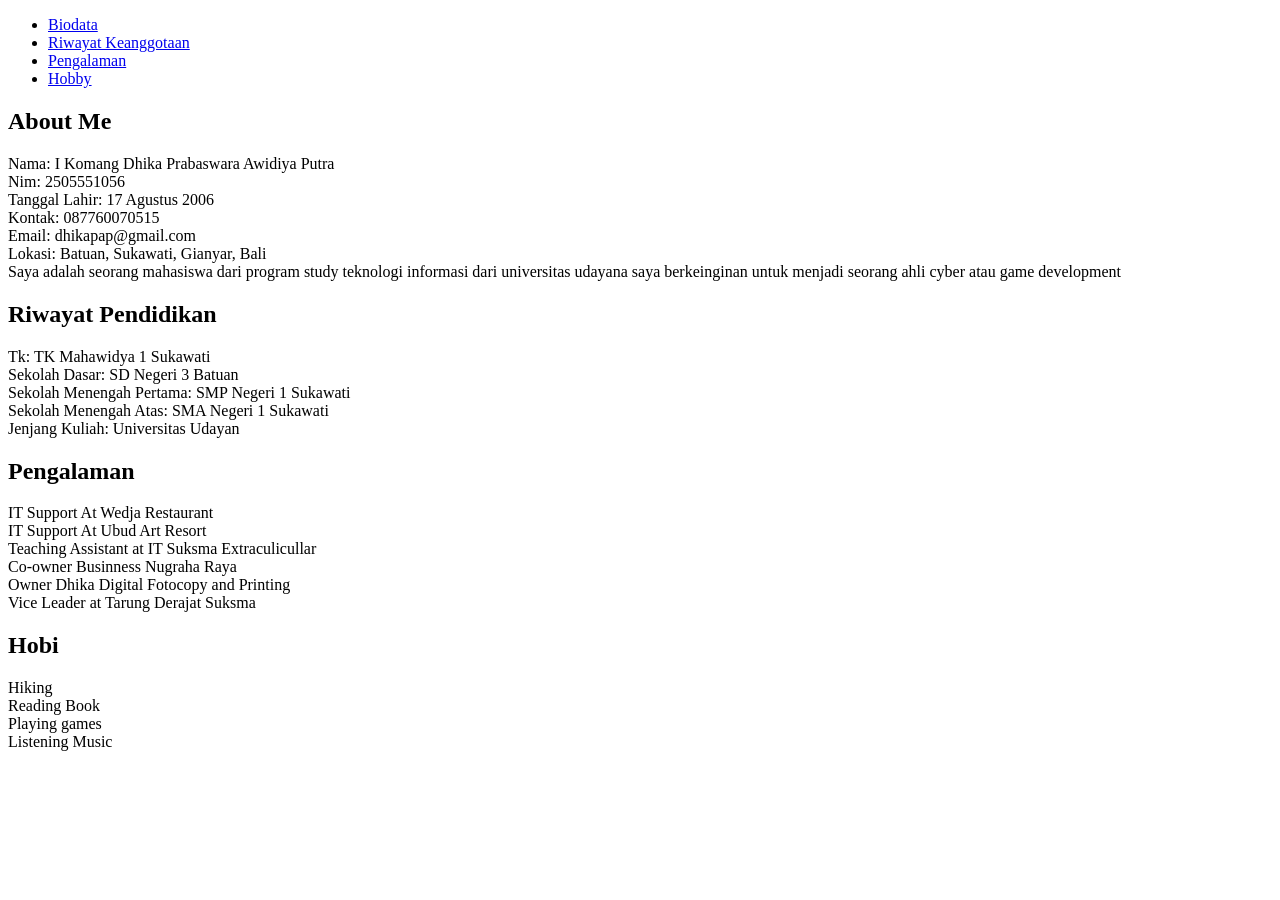
==== Pertemuan 1/Pertemuan Pertama.html @ c5633369 "Menambahkan file Pertemuan Pertama" ====
<!DOCTYPE html>
<html lang="en">
<head>
    <meta charset="UTF-8">
    <meta name="viewport" content="width=device-width, initial-scale=1.0">
    <title>CV Tugas 1 Pemgnet</title>
</head>
<body>
    <nav>
        <ul>
            <li><a href="Biodata">Biodata</a></li>
            <li><a href="Riwayat_Keanggotaan">Riwayat Keanggotaan</a></li>
            <li><a href="Pengalaman">Pengalaman</a></li>
            <li><a href="Hobby">Hobby</a></li>
        </ul>
    </nav>
    <section id="Biodata">
        <h2>About Me</h2>
        <p>
            Nama: I Komang Dhika Prabaswara Awidiya Putra
            <br>
            Nim: 2505551056 
            <br>
            Tanggal Lahir: 17 Agustus 2006
            <br>
            Kontak: 087760070515
            <br>
            Email: dhikapap@gmail.com
            <br>
            Lokasi: Batuan, Sukawati, Gianyar, Bali
            <br>
            Saya adalah seorang mahasiswa dari program study teknologi informasi dari universitas udayana
            saya berkeinginan untuk menjadi seorang ahli cyber atau game development
        </p>
      
    </section>
    <section id="Riwayat_Keanggotaan">
        <h2>Riwayat Pendidikan</h2>
        <p>
            Tk: TK Mahawidya 1 Sukawati
            <br>
            Sekolah Dasar: SD Negeri 3 Batuan
            <br>
            Sekolah Menengah Pertama: SMP Negeri 1 Sukawati
            <br>
            Sekolah Menengah Atas: SMA Negeri 1 Sukawati
            <br>
            Jenjang Kuliah: Universitas Udayan
        </p>
    </section>
    <section id="Pengalaman">
        <h2>Pengalaman</h2>
        <p>
        IT Support At Wedja Restaurant
        <br>
        IT Support At Ubud Art Resort
        <br>
        Teaching Assistant at IT Suksma Extraculicullar
        <br>
        Co-owner Businness Nugraha Raya 
        <br>
        Owner Dhika Digital Fotocopy and Printing
        <br>
        Vice Leader at Tarung Derajat Suksma
        </p>
    </section>
    <section id="Hobby">
        <h2>Hobi</h2>
        <p>
            Hiking
            <br>
            Reading Book
            <br>
            Playing games
            <br>
            Listening Music
        </p>

    </section>



</body>
</html>
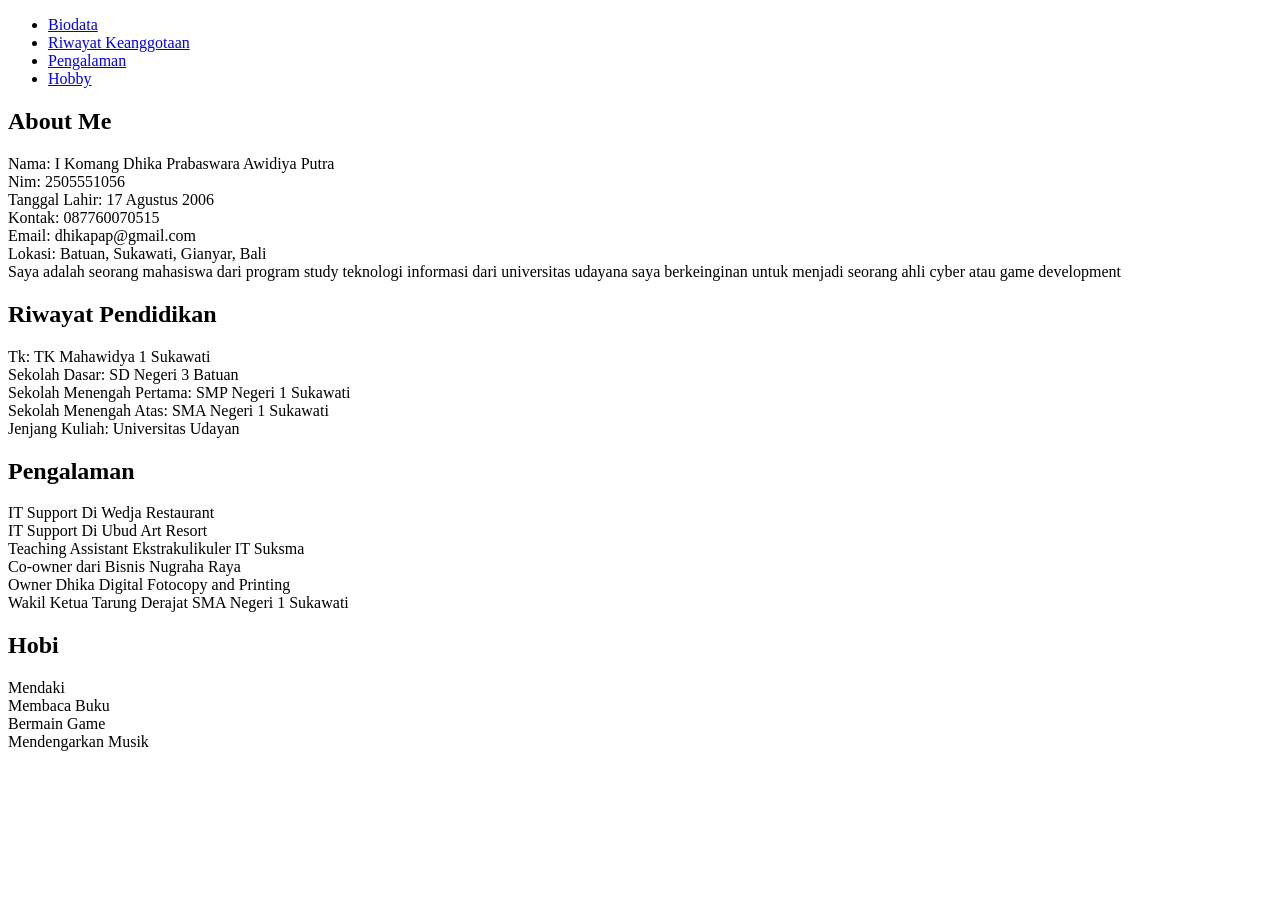
==== commit 6959d5b2: "Memperbaiki file HTML" ====
--- a/Pertemuan 1/Pertemuan Pertama.html
+++ b/Pertemuan 1/Pertemuan Pertama.html
@@ -51,29 +51,29 @@
     <section id="Pengalaman">
         <h2>Pengalaman</h2>
         <p>
-        IT Support At Wedja Restaurant
+        IT Support Di Wedja Restaurant
         <br>
-        IT Support At Ubud Art Resort
+        IT Support Di Ubud Art Resort
         <br>
-        Teaching Assistant at IT Suksma Extraculicullar
+        Teaching Assistant Ekstrakulikuler IT Suksma
         <br>
-        Co-owner Businness Nugraha Raya 
+        Co-owner dari Bisnis Nugraha Raya 
         <br>
         Owner Dhika Digital Fotocopy and Printing
         <br>
-        Vice Leader at Tarung Derajat Suksma
+        Wakil Ketua Tarung Derajat SMA Negeri 1 Sukawati
         </p>
     </section>
     <section id="Hobby">
         <h2>Hobi</h2>
         <p>
-            Hiking
+            Mendaki
             <br>
-            Reading Book
+            Membaca Buku
             <br>
-            Playing games
+            Bermain Game
             <br>
-            Listening Music
+            Mendengarkan Musik
         </p>
 
     </section>
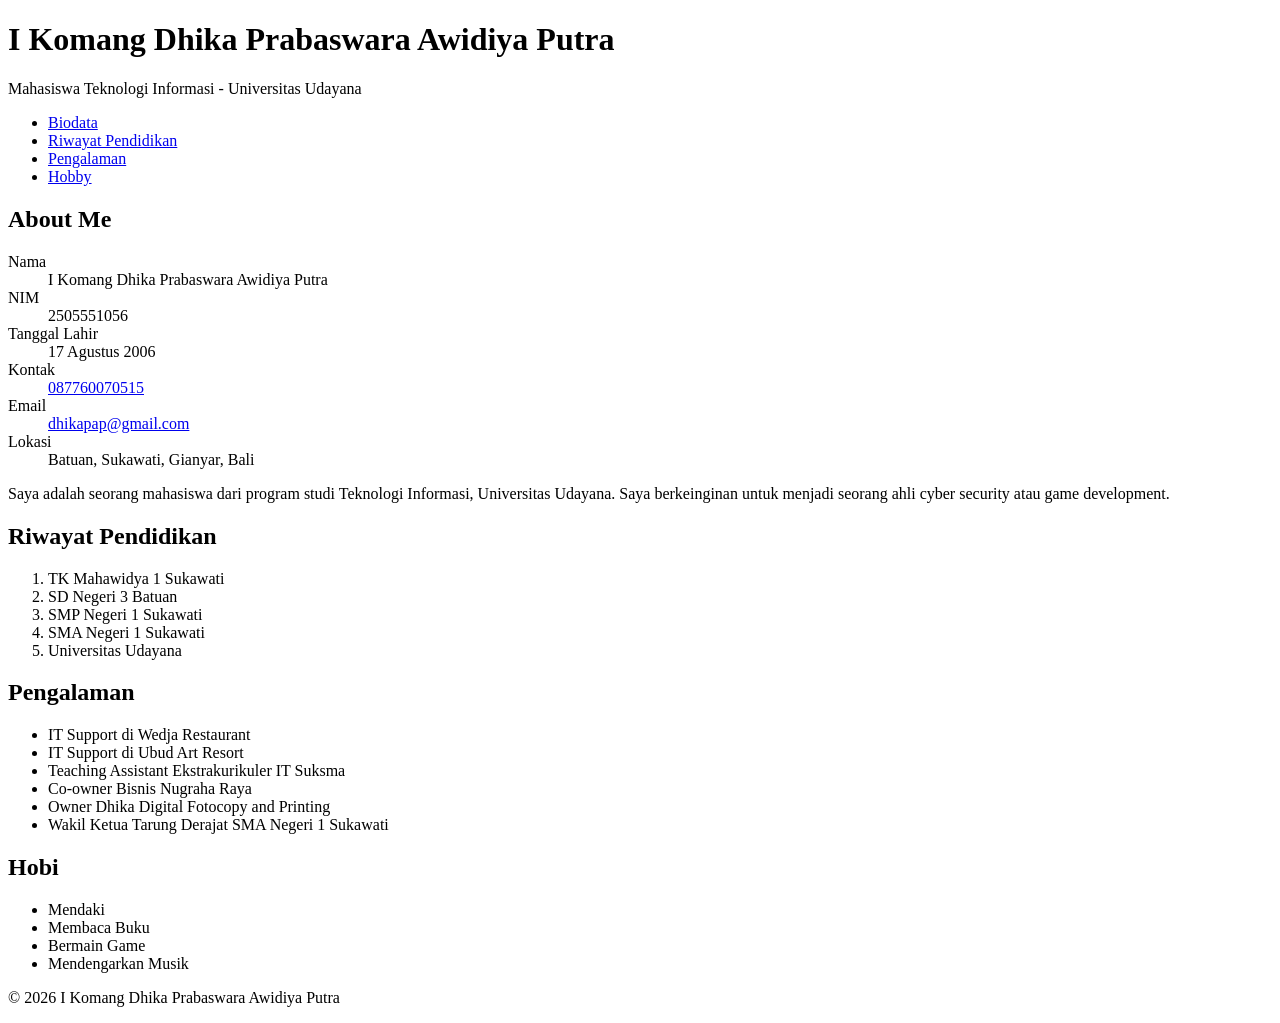
==== commit 1c2f135b: "Update file HTML saja" ====
--- a/Pertemuan 1/Pertemuan Pertama.html
+++ b/Pertemuan 1/Pertemuan Pertama.html
@@ -1,84 +1,91 @@
 <!DOCTYPE html>
-<html lang="en">
+<html lang="id">
 <head>
     <meta charset="UTF-8">
     <meta name="viewport" content="width=device-width, initial-scale=1.0">
-    <title>CV Tugas 1 Pemgnet</title>
+    <meta name="description" content="CV I Komang Dhika Prabaswara Awidiya Putra - Mahasiswa Teknologi Informasi Universitas Udayana">
+    <title>CV - I Komang Dhika Prabaswara Awidiya Putra</title>
 </head>
 <body>
-    <nav>
+    <header>
+        <h1>I Komang Dhika Prabaswara Awidiya Putra</h1>
+        <p>Mahasiswa Teknologi Informasi - Universitas Udayana</p>
+    </header>
+
+    <nav aria-label="Navigasi utama">
         <ul>
-            <li><a href="Biodata">Biodata</a></li>
-            <li><a href="Riwayat_Keanggotaan">Riwayat Keanggotaan</a></li>
-            <li><a href="Pengalaman">Pengalaman</a></li>
-            <li><a href="Hobby">Hobby</a></li>
+            <li><a href="#Biodata">Biodata</a></li>
+            <li><a href="#Riwayat_Pendidikan">Riwayat Pendidikan</a></li>
+            <li><a href="#Pengalaman">Pengalaman</a></li>
+            <li><a href="#Hobby">Hobby</a></li>
         </ul>
     </nav>
-    <section id="Biodata">
-        <h2>About Me</h2>
-        <p>
-            Nama: I Komang Dhika Prabaswara Awidiya Putra
-            <br>
-            Nim: 2505551056 
-            <br>
-            Tanggal Lahir: 17 Agustus 2006
-            <br>
-            Kontak: 087760070515
-            <br>
-            Email: dhikapap@gmail.com
-            <br>
-            Lokasi: Batuan, Sukawati, Gianyar, Bali
-            <br>
-            Saya adalah seorang mahasiswa dari program study teknologi informasi dari universitas udayana
-            saya berkeinginan untuk menjadi seorang ahli cyber atau game development
-        </p>
-      
-    </section>
-    <section id="Riwayat_Keanggotaan">
-        <h2>Riwayat Pendidikan</h2>
-        <p>
-            Tk: TK Mahawidya 1 Sukawati
-            <br>
-            Sekolah Dasar: SD Negeri 3 Batuan
-            <br>
-            Sekolah Menengah Pertama: SMP Negeri 1 Sukawati
-            <br>
-            Sekolah Menengah Atas: SMA Negeri 1 Sukawati
-            <br>
-            Jenjang Kuliah: Universitas Udayan
-        </p>
-    </section>
-    <section id="Pengalaman">
-        <h2>Pengalaman</h2>
-        <p>
-        IT Support Di Wedja Restaurant
-        <br>
-        IT Support Di Ubud Art Resort
-        <br>
-        Teaching Assistant Ekstrakulikuler IT Suksma
-        <br>
-        Co-owner dari Bisnis Nugraha Raya 
-        <br>
-        Owner Dhika Digital Fotocopy and Printing
-        <br>
-        Wakil Ketua Tarung Derajat SMA Negeri 1 Sukawati
-        </p>
-    </section>
-    <section id="Hobby">
-        <h2>Hobi</h2>
-        <p>
-            Mendaki
-            <br>
-            Membaca Buku
-            <br>
-            Bermain Game
-            <br>
-            Mendengarkan Musik
-        </p>
 
-    </section>
+    <main>
+        <section id="Biodata">
+            <h2>About Me</h2>
+            <dl>
+                <dt>Nama</dt>
+                <dd>I Komang Dhika Prabaswara Awidiya Putra</dd>
 
+                <dt>NIM</dt>
+                <dd>2505551056</dd>
 
+                <dt>Tanggal Lahir</dt>
+                <dd>17 Agustus 2006</dd>
 
+                <dt>Kontak</dt>
+                <dd><a href="tel:+62087760070515">087760070515</a></dd>
+
+                <dt>Email</dt>
+                <dd><a href="mailto:dhikapap@gmail.com">dhikapap@gmail.com</a></dd>
+
+                <dt>Lokasi</dt>
+                <dd>Batuan, Sukawati, Gianyar, Bali</dd>
+            </dl>
+            <p>
+                Saya adalah seorang mahasiswa dari program studi Teknologi Informasi,
+                Universitas Udayana. Saya berkeinginan untuk menjadi seorang ahli
+                cyber security atau game development.
+            </p>
+        </section>
+
+        <section id="Riwayat_Pendidikan">
+            <h2>Riwayat Pendidikan</h2>
+            <ol>
+                <li>TK Mahawidya 1 Sukawati</li>
+                <li>SD Negeri 3 Batuan</li>
+                <li>SMP Negeri 1 Sukawati</li>
+                <li>SMA Negeri 1 Sukawati</li>
+                <li>Universitas Udayana</li>
+            </ol>
+        </section>
+
+        <section id="Pengalaman">
+            <h2>Pengalaman</h2>
+            <ul>
+                <li>IT Support di Wedja Restaurant</li>
+                <li>IT Support di Ubud Art Resort</li>
+                <li>Teaching Assistant Ekstrakurikuler IT Suksma</li>
+                <li>Co-owner Bisnis Nugraha Raya</li>
+                <li>Owner Dhika Digital Fotocopy and Printing</li>
+                <li>Wakil Ketua Tarung Derajat SMA Negeri 1 Sukawati</li>
+            </ul>
+        </section>
+
+        <section id="Hobby">
+            <h2>Hobi</h2>
+            <ul>
+                <li>Mendaki</li>
+                <li>Membaca Buku</li>
+                <li>Bermain Game</li>
+                <li>Mendengarkan Musik</li>
+            </ul>
+        </section>
+    </main>
+
+    <footer>
+        <p>&copy; 2026 I Komang Dhika Prabaswara Awidiya Putra</p>
+    </footer>
 </body>
 </html>
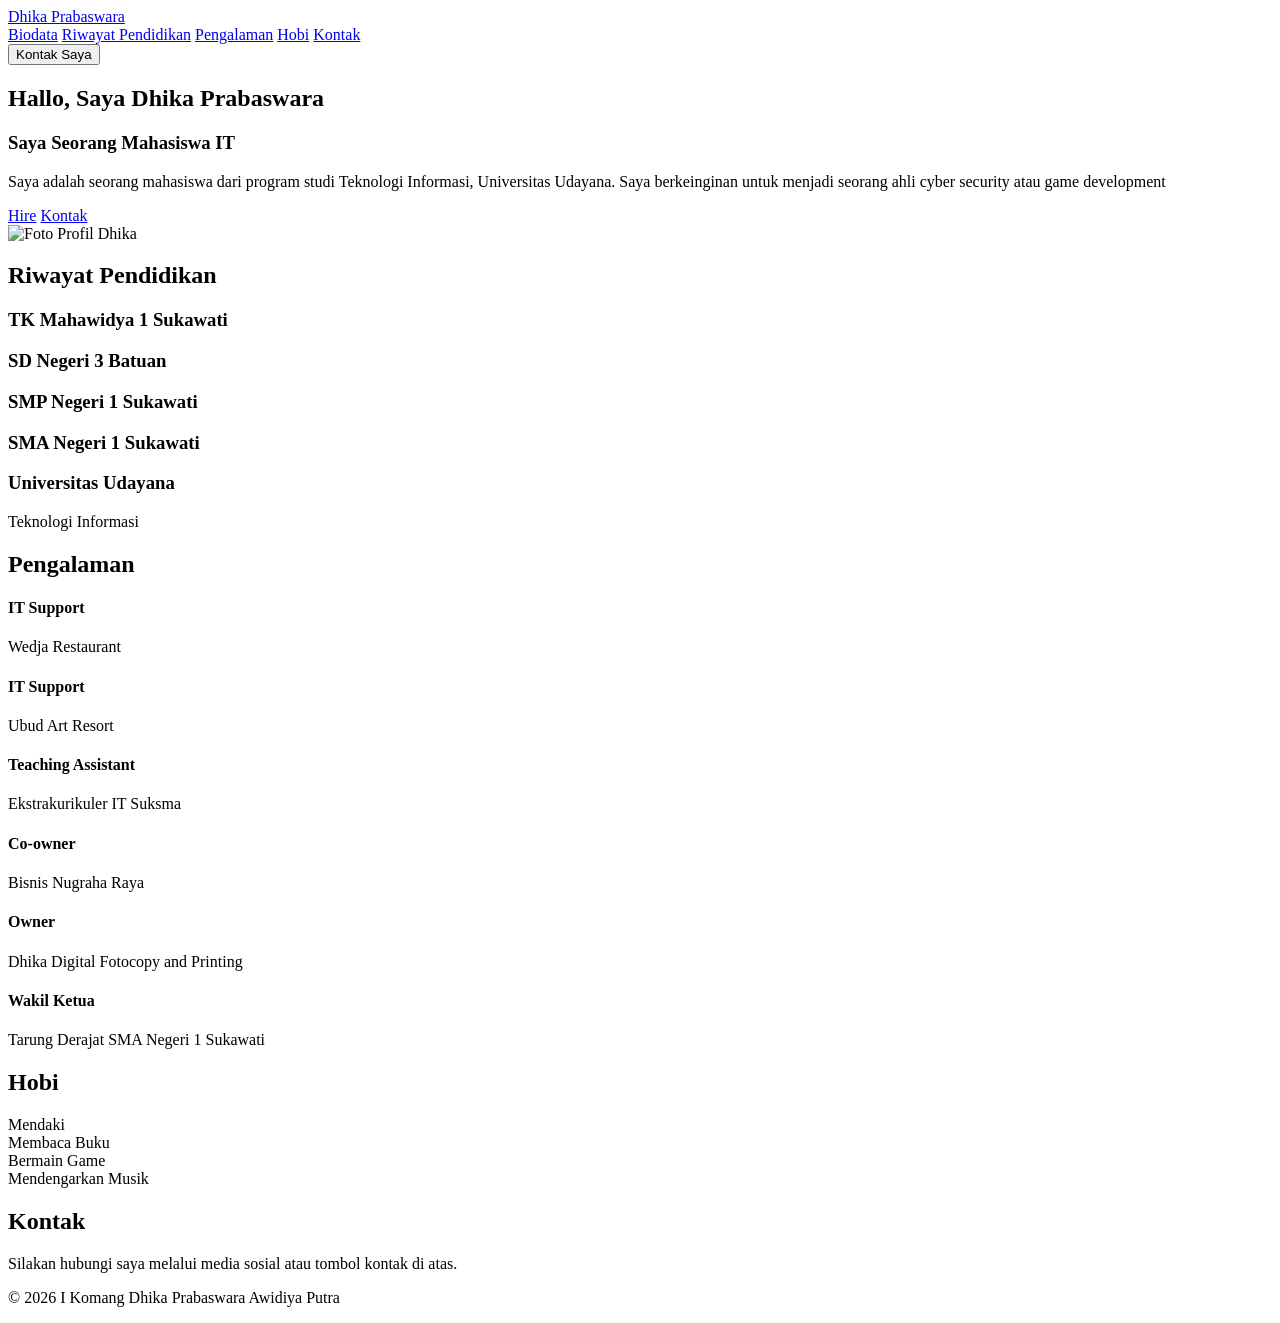
==== commit df1676f4: "Update file HTML saja" ====
--- a/Pertemuan 1/Pertemuan Pertama.html
+++ b/Pertemuan 1/Pertemuan Pertama.html
@@ -5,87 +5,155 @@
     <meta name="viewport" content="width=device-width, initial-scale=1.0">
     <meta name="description" content="CV I Komang Dhika Prabaswara Awidiya Putra - Mahasiswa Teknologi Informasi Universitas Udayana">
     <title>CV - I Komang Dhika Prabaswara Awidiya Putra</title>
+    <!-- <link rel="stylesheet" href="style.css"> -->
+    <!-- <link 
+      href="https://unpkg.com/boxicons@2.1.4/css/boxicons.min.css"
+      rel="stylesheet"
+    /> -->
 </head>
 <body>
-    <header>
-        <h1>I Komang Dhika Prabaswara Awidiya Putra</h1>
-        <p>Mahasiswa Teknologi Informasi - Universitas Udayana</p>
+    <header class="header">
+        <a href="#Biodata" class="logo">
+            Dhika <span>Prabaswara</span>
+        </a>
+        <i class="bx bx-menu" id="menu-icon"></i>
+
+        <nav class="navbar">
+            <a href="#Biodata">Biodata</a>
+            <a href="#Riwayat_Pendidikan">Riwayat Pendidikan</a>
+            <a href="#Pengalaman">Pengalaman</a>
+            <a href="#Hobby">Hobi</a>
+            <a href="#Kontak">Kontak</a>
+        </nav>
+        <button class="gradient-btn">Kontak Saya</button>
     </header>
 
-    <nav aria-label="Navigasi utama">
-        <ul>
-            <li><a href="#Biodata">Biodata</a></li>
-            <li><a href="#Riwayat_Pendidikan">Riwayat Pendidikan</a></li>
-            <li><a href="#Pengalaman">Pengalaman</a></li>
-            <li><a href="#Hobby">Hobby</a></li>
-        </ul>
-    </nav>
+    <main>
+        <section class="Biodata" id="Biodata">
+            <div class="home-content">
+                <h1>Hallo, Saya Dhika <span>Prabaswara</span></h1>
+                <h3>
+                    Saya Seorang Mahasiswa <span>IT</span>
+                </h3>
+                <p>Saya adalah seorang mahasiswa dari program studi Teknologi Informasi, Universitas Udayana. 
+                    Saya berkeinginan untuk menjadi seorang ahli cyber security atau game development</p>
+                
+                <div class="social-icons">
+                    <a href="#"><i class="bx bxl-github"></i></a>
+                    <a href="#"><i class="bx bxl-instagram"></i></a>
+                    <a href="#"><i class="bx bxl-youtube"></i></a>
+                </div>
 
-    <main>
-        <section id="Biodata">
-            <h2>About Me</h2>
-            <dl>
-                <dt>Nama</dt>
-                <dd>I Komang Dhika Prabaswara Awidiya Putra</dd>
+                <div class="btn-group">
+                    <a href="#" class="btn">Hire</a>
+                    <a href="#Kontak" class="btn">Kontak</a>
+                </div>
+            </div>
 
-                <dt>NIM</dt>
-                <dd>2505551056</dd>
-
-                <dt>Tanggal Lahir</dt>
-                <dd>17 Agustus 2006</dd>
-
-                <dt>Kontak</dt>
-                <dd><a href="tel:+62087760070515">087760070515</a></dd>
-
-                <dt>Email</dt>
-                <dd><a href="mailto:dhikapap@gmail.com">dhikapap@gmail.com</a></dd>
-
-                <dt>Lokasi</dt>
-                <dd>Batuan, Sukawati, Gianyar, Bali</dd>
-            </dl>
-            <p>
-                Saya adalah seorang mahasiswa dari program studi Teknologi Informasi,
-                Universitas Udayana. Saya berkeinginan untuk menjadi seorang ahli
-                cyber security atau game development.
-            </p>
+            <div class="home-img">
+                <img src="Profil.jpg" alt="Foto Profil Dhika">
+            </div>
         </section>
 
-        <section id="Riwayat_Pendidikan">
+        <!-- Riwayat Pendidikan (Diubah dari <ol> menjadi Card Grid) -->
+        <section id="Riwayat_Pendidikan" class="education-section">
             <h2>Riwayat Pendidikan</h2>
-            <ol>
-                <li>TK Mahawidya 1 Sukawati</li>
-                <li>SD Negeri 3 Batuan</li>
-                <li>SMP Negeri 1 Sukawati</li>
-                <li>SMA Negeri 1 Sukawati</li>
-                <li>Universitas Udayana</li>
-            </ol>
+            <div class="card-container">
+                <div class="card">
+                    <i class='bx bxs-graduation'></i>
+                    <h3>TK Mahawidya 1 Sukawati</h3>
+                </div>
+                <div class="card">
+                    <i class='bx bxs-graduation'></i>
+                    <h3>SD Negeri 3 Batuan</h3>
+                </div>
+                <div class="card">
+                    <i class='bx bxs-graduation'></i>
+                    <h3>SMP Negeri 1 Sukawati</h3>
+                </div>
+                <div class="card">
+                    <i class='bx bxs-graduation'></i>
+                    <h3>SMA Negeri 1 Sukawati</h3>
+                </div>
+                <div class="card highlight">
+                    <i class='bx bxs-school'></i>
+                    <h3>Universitas Udayana</h3>
+                    <p>Teknologi Informasi</p>
+                </div>
+            </div>
         </section>
 
-        <section id="Pengalaman">
+        <!-- Pengalaman (Diubah dari <ul> menjadi Timeline/Card Grid) -->
+        <section id="Pengalaman" class="experience-section">
             <h2>Pengalaman</h2>
-            <ul>
-                <li>IT Support di Wedja Restaurant</li>
-                <li>IT Support di Ubud Art Resort</li>
-                <li>Teaching Assistant Ekstrakurikuler IT Suksma</li>
-                <li>Co-owner Bisnis Nugraha Raya</li>
-                <li>Owner Dhika Digital Fotocopy and Printing</li>
-                <li>Wakil Ketua Tarung Derajat SMA Negeri 1 Sukawati</li>
-            </ul>
+            <div class="experience-grid">
+                <div class="exp-card">
+                    <i class='bx bx-briefcase'></i>
+                    <h4>IT Support</h4>
+                    <p>Wedja Restaurant</p>
+                </div>
+                <div class="exp-card">
+                    <i class='bx bx-briefcase'></i>
+                    <h4>IT Support</h4>
+                    <p>Ubud Art Resort</p>
+                </div>
+                <div class="exp-card">
+                    <i class='bx bx-chalkboard'></i>
+                    <h4>Teaching Assistant</h4>
+                    <p>Ekstrakurikuler IT Suksma</p>
+                </div>
+                <div class="exp-card">
+                    <i class='bx bx-store'></i>
+                    <h4>Co-owner</h4>
+                    <p>Bisnis Nugraha Raya</p>
+                </div>
+                <div class="exp-card">
+                    <i class='bx bx-printer'></i>
+                    <h4>Owner</h4>
+                    <p>Dhika Digital Fotocopy and Printing</p>
+                </div>
+                <div class="exp-card">
+                    <i class='bx bx-award'></i>
+                    <h4>Wakil Ketua</h4>
+                    <p>Tarung Derajat SMA Negeri 1 Sukawati</p>
+                </div>
+            </div>
         </section>
 
-        <section id="Hobby">
+        <!-- Hobi (Diubah dari <ul> menjadi Badge/Icon Cards) -->
+        <section id="Hobby" class="hobby-section">
             <h2>Hobi</h2>
-            <ul>
-                <li>Mendaki</li>
-                <li>Membaca Buku</li>
-                <li>Bermain Game</li>
-                <li>Mendengarkan Musik</li>
-            </ul>
+            <div class="hobby-grid">
+                <div class="hobby-card">
+                    <i class='bx bx-landscape'></i>
+                    <span>Mendaki</span>
+                </div>
+                <div class="hobby-card">
+                    <i class='bx bx-book-open'></i>
+                    <span>Membaca Buku</span>
+                </div>
+                <div class="hobby-card">
+                    <i class='bx bx-joystick'></i>
+                    <span>Bermain Game</span>
+                </div>
+                <div class="hobby-card">
+                    <i class='bx bx-headphone'></i>
+                    <span>Mendengarkan Musik</span>
+                </div>
+            </div>
+        </section>
+
+        <!-- Kontak Section (Tambahan placeholder agar link #Kontak berfungsi) -->
+        <section id="Kontak" class="contact-section">
+            <h2>Kontak</h2>
+            <p>Silakan hubungi saya melalui media sosial atau tombol kontak di atas.</p>
         </section>
     </main>
 
     <footer>
         <p>&copy; 2026 I Komang Dhika Prabaswara Awidiya Putra</p>
     </footer>
+
+    <script src="script.js"></script>
 </body>
 </html>
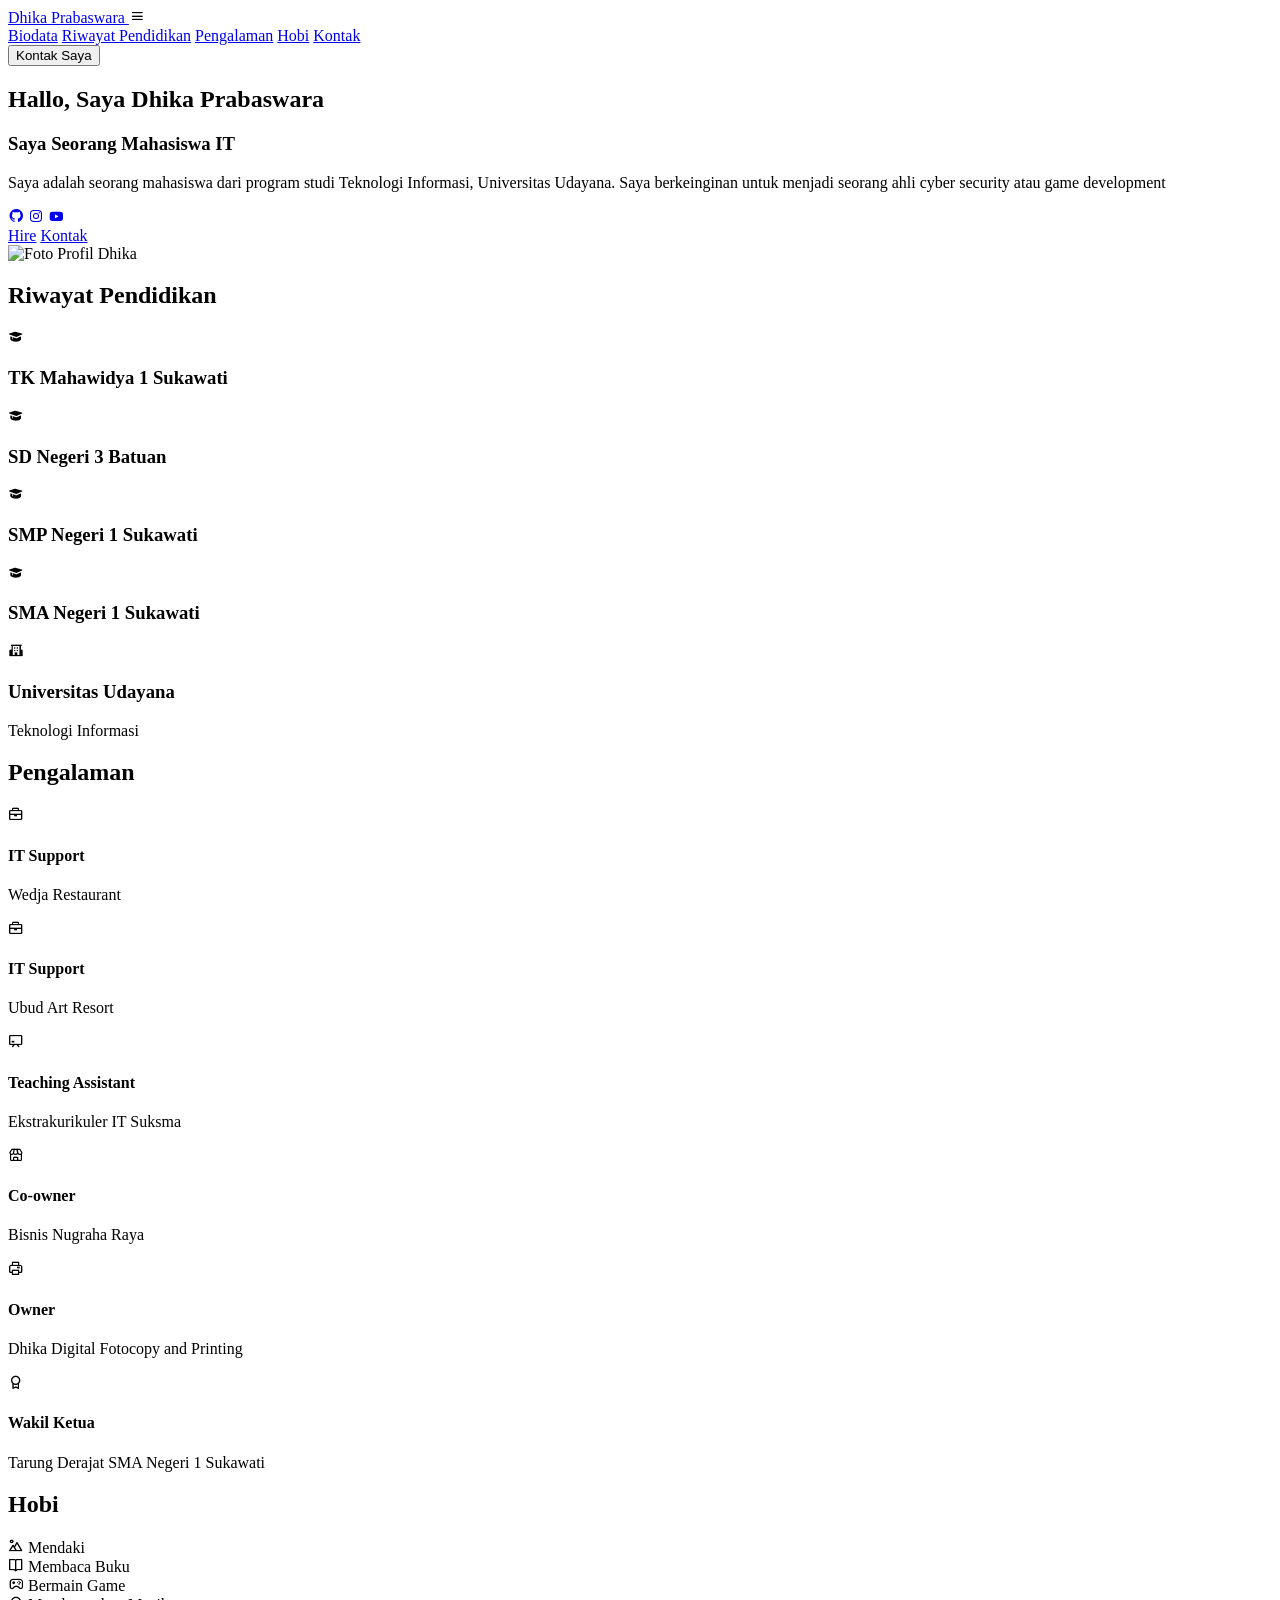
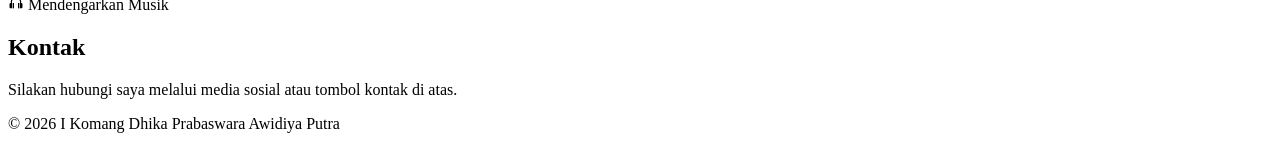
==== commit 6ed017f3: "Update Pertemuan Pertama.html" ====
--- a/Pertemuan 1/Pertemuan Pertama.html
+++ b/Pertemuan 1/Pertemuan Pertama.html
@@ -5,11 +5,11 @@
     <meta name="viewport" content="width=device-width, initial-scale=1.0">
     <meta name="description" content="CV I Komang Dhika Prabaswara Awidiya Putra - Mahasiswa Teknologi Informasi Universitas Udayana">
     <title>CV - I Komang Dhika Prabaswara Awidiya Putra</title>
-    <!-- <link rel="stylesheet" href="style.css"> -->
-    <!-- <link 
+    <link rel="stylesheet" href="style.css"> 
+    <link 
       href="https://unpkg.com/boxicons@2.1.4/css/boxicons.min.css"
       rel="stylesheet"
-    /> -->
+    /> 
 </head>
 <body>
     <header class="header">
@@ -83,7 +83,6 @@
             </div>
         </section>
 
-        <!-- Pengalaman (Diubah dari <ul> menjadi Timeline/Card Grid) -->
         <section id="Pengalaman" class="experience-section">
             <h2>Pengalaman</h2>
             <div class="experience-grid">
@@ -120,7 +119,6 @@
             </div>
         </section>
 
-        <!-- Hobi (Diubah dari <ul> menjadi Badge/Icon Cards) -->
         <section id="Hobby" class="hobby-section">
             <h2>Hobi</h2>
             <div class="hobby-grid">
@@ -143,7 +141,6 @@
             </div>
         </section>
 
-        <!-- Kontak Section (Tambahan placeholder agar link #Kontak berfungsi) -->
         <section id="Kontak" class="contact-section">
             <h2>Kontak</h2>
             <p>Silakan hubungi saya melalui media sosial atau tombol kontak di atas.</p>
